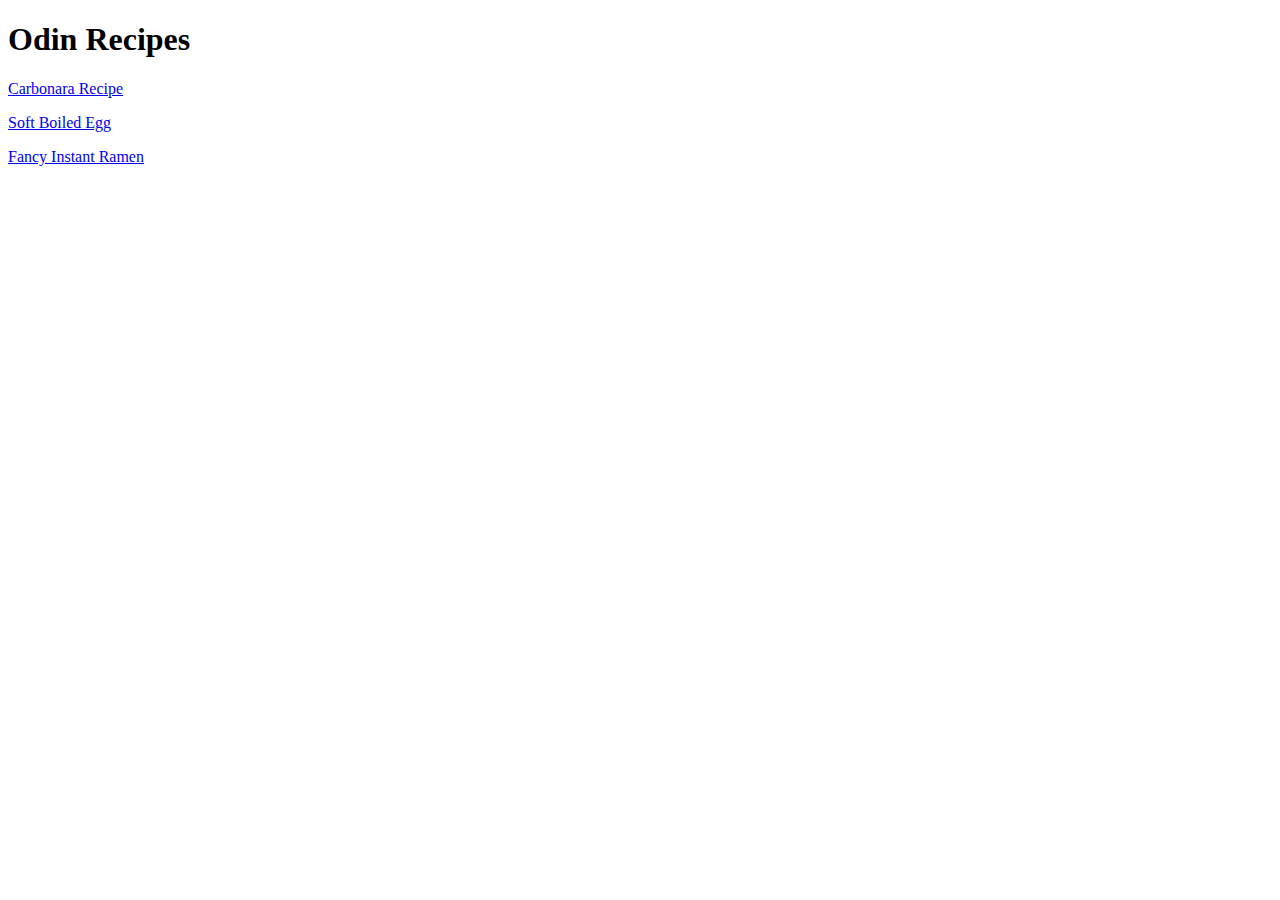
==== index.html @ 3a13f632 "Everything at once. Such as test. No idea what i'm doing" ====
<!DOCTYPE html>
<html lang="en">
<head>
    <title>Odin Recipes</title>
    <meta charset="utf-8">
</head>
<body>
    <h1>Odin Recipes</h1>
    <p>
    <a href="./recipes/Carbonara.html">Carbonara Recipe</a>
    </p>
    <p>
    <a href="./recipes/egg.html">Soft Boiled Egg</a>    
    </p>
    <p>
        <a href="./recipes/ramen.html">Fancy Instant Ramen</a>
    </p>
</body>
</html>
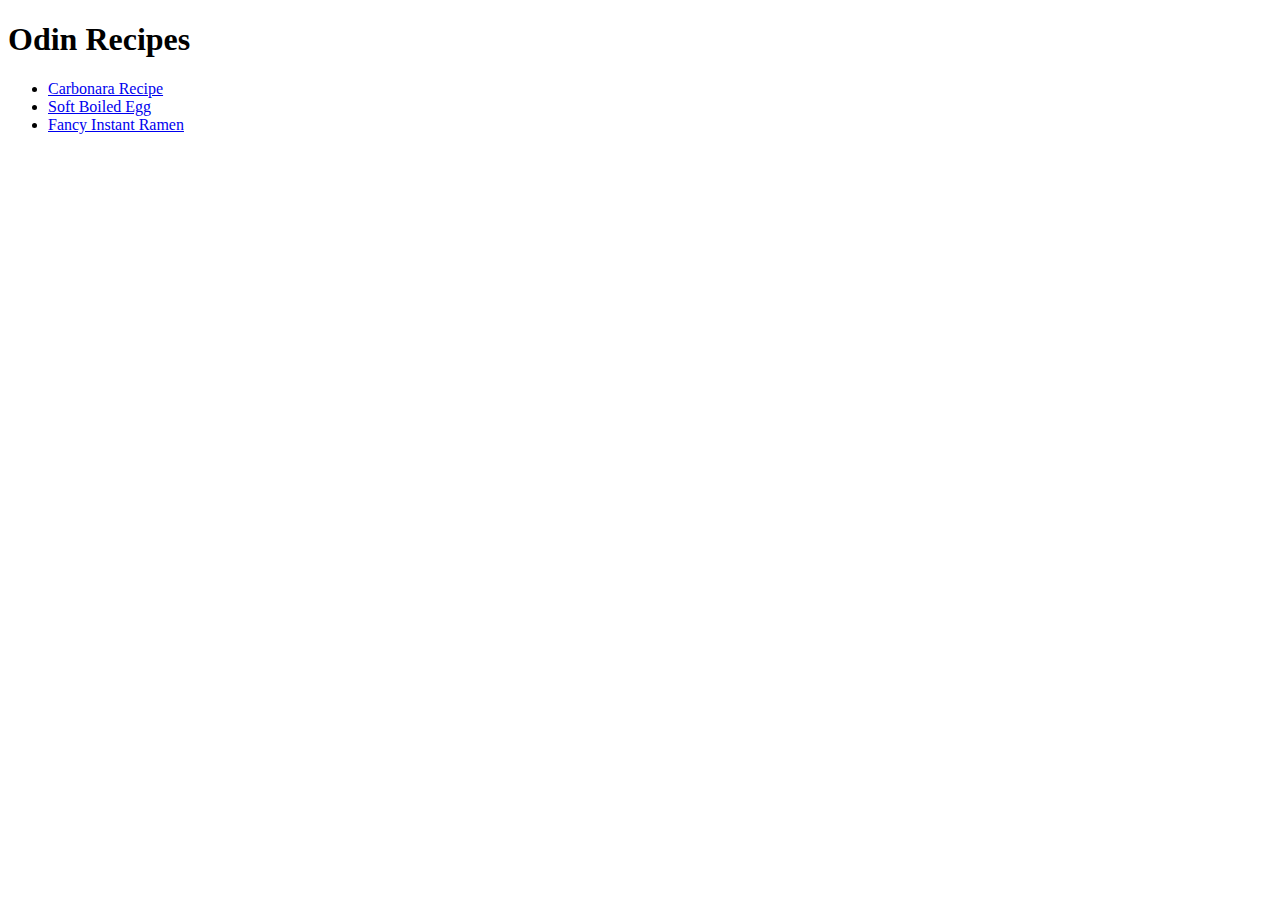
==== commit f09af5d2: "number 3" ====
--- a/index.html
+++ b/index.html
@@ -6,14 +6,16 @@
 </head>
 <body>
     <h1>Odin Recipes</h1>
-    <p>
+    <ul> 
+        <li>
     <a href="./recipes/Carbonara.html">Carbonara Recipe</a>
-    </p>
-    <p>
+    </li>
+    <li>
     <a href="./recipes/egg.html">Soft Boiled Egg</a>    
-    </p>
-    <p>
+    </li>
+    <li>    
         <a href="./recipes/ramen.html">Fancy Instant Ramen</a>
-    </p>
+    </li>    
+    </ul>
 </body>
 </html>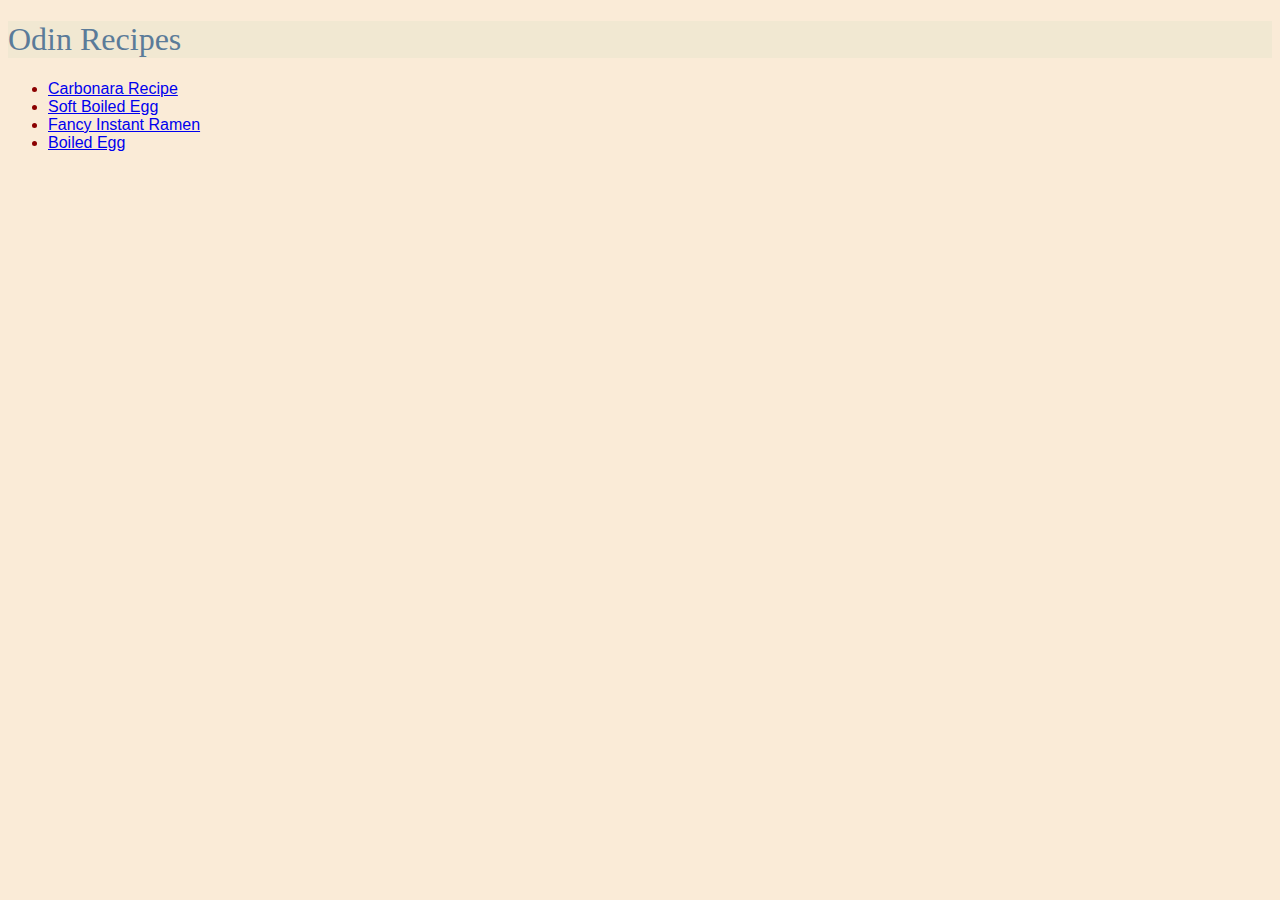
==== commit 3e0df1f1: "added a new page for review. been too long..." ====
--- a/index.html
+++ b/index.html
@@ -3,18 +3,22 @@
 <head>
     <title>Odin Recipes</title>
     <meta charset="utf-8">
+    <link rel="stylesheet" href ="style.css">
 </head>
 <body>
-    <h1>Odin Recipes</h1>
+    <h1 class="head">Odin Recipes</h1>
     <ul> 
         <li>
-    <a href="./recipes/Carbonara.html">Carbonara Recipe</a>
+    <a href="./recipes/carbonara.html">Carbonara Recipe</a>
     </li>
     <li>
     <a href="./recipes/egg.html">Soft Boiled Egg</a>    
     </li>
     <li>    
         <a href="./recipes/ramen.html">Fancy Instant Ramen</a>
+    </li>
+    <li>
+        <a href="./recipes/boiledegg.html">Boiled Egg</a>
     </li>    
     </ul>
 </body>
--- a/style.css
+++ b/style.css
@@ -0,0 +1,17 @@
+body {
+    background-color: antiquewhite;
+}
+
+h1 {
+    color:rgb(91, 123, 153);
+    background-color: rgb(241, 232, 210);
+    font-weight: lighter;
+}
+
+p, li {
+    font-family: Verdana, Geneva, Tahoma, sans-serif;
+}
+
+li {
+    color:darkred;
+}